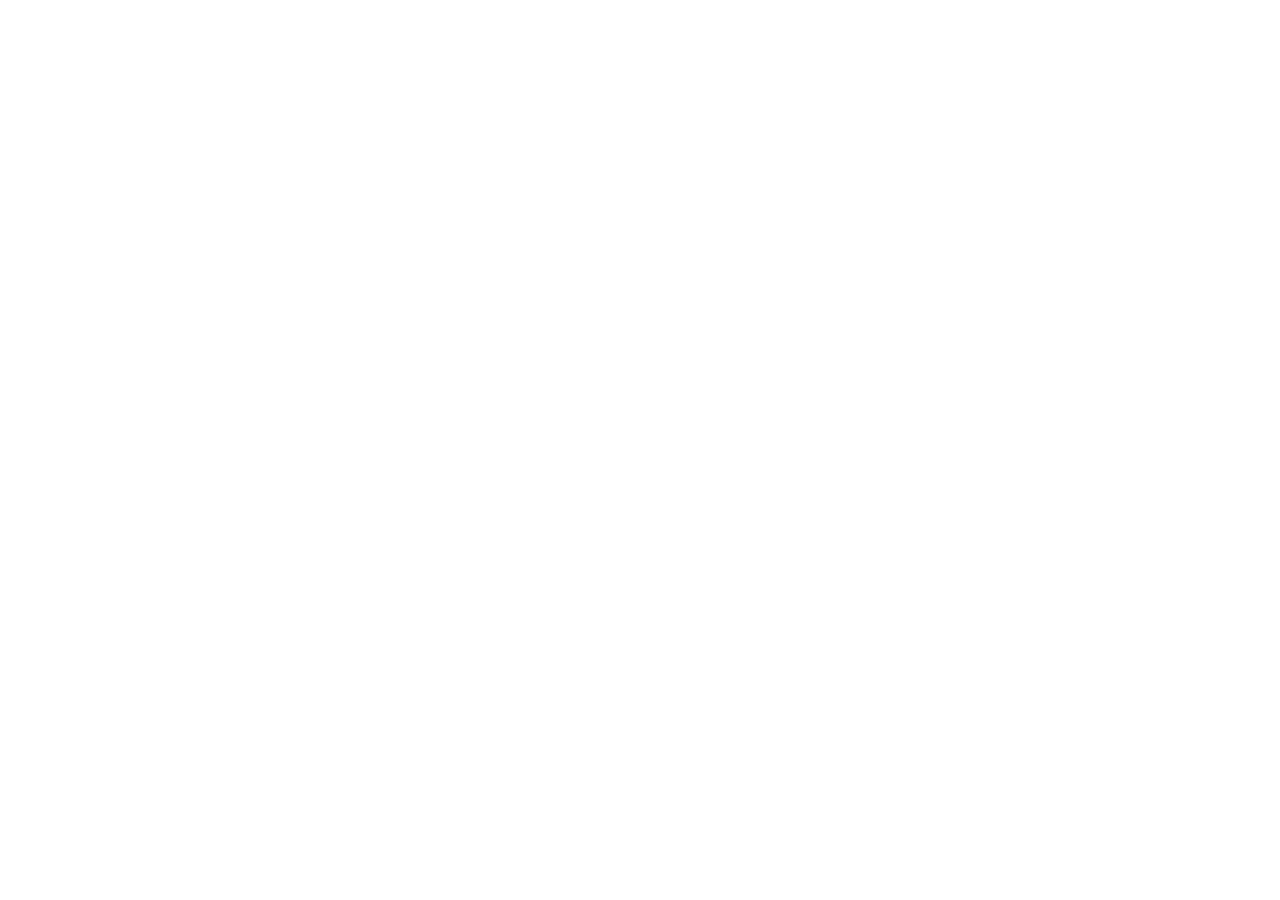
==== html_advanced/ index.html @ 3d1d871f "task 1" ====
<html>
  <head>
  </head>
  <body>
    <header>
        <div>
            <a><img /></a>
        </div>
        <div>
            <a href=""></a>
            <a href=""></a>
            <a href=""></a>
        </div>
    </header>
  </body>
</html>
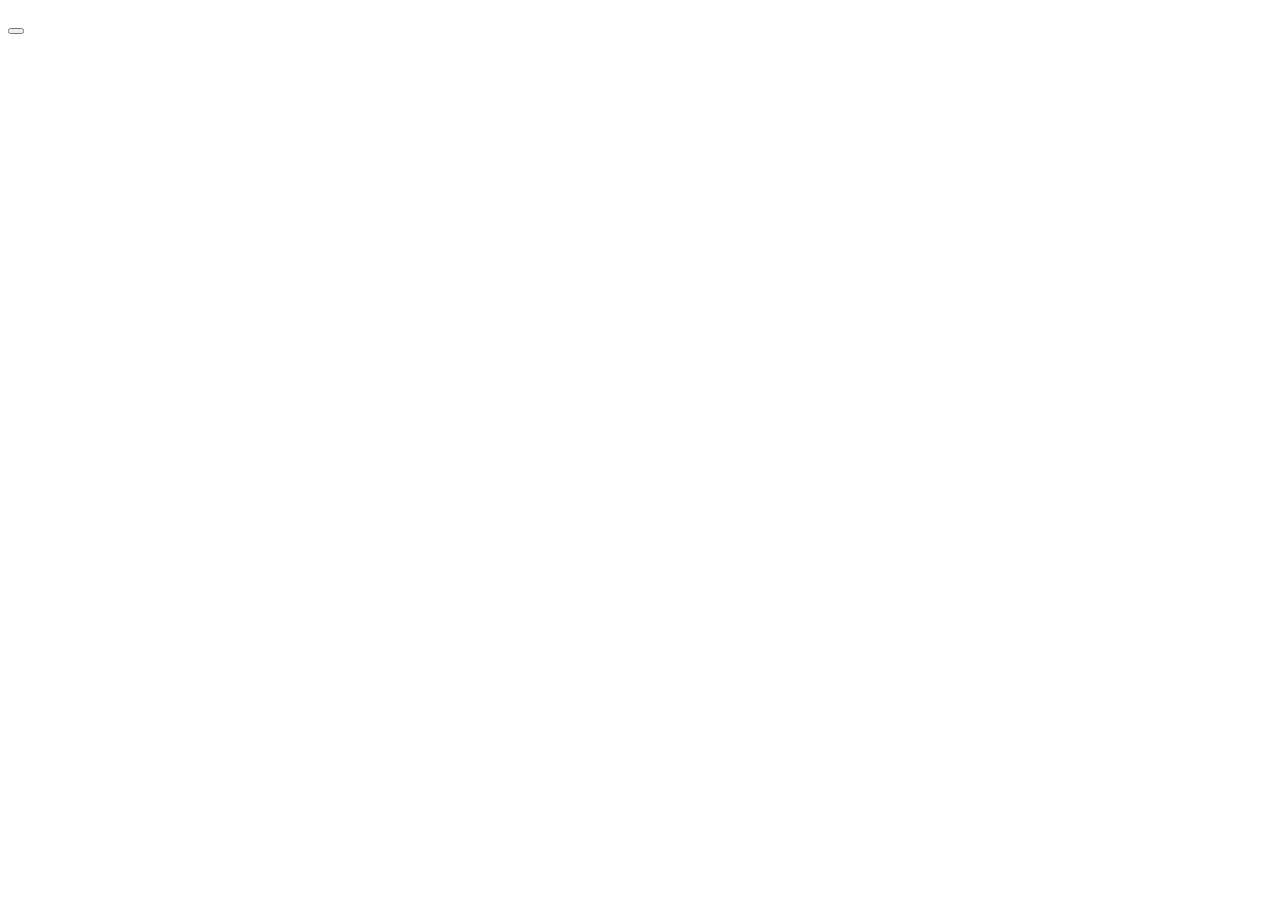
==== commit e16838f6: "task 2" ====
--- a/html_advanced/ index.html
+++ b/html_advanced/ index.html
@@ -12,5 +12,42 @@
             <a href=""></a>
         </div>
     </header>
+    <main>
+      <section>
+        <div>
+          <h1></h1>
+          <p></p>
+          <button></button>
+        </div>
+        <div>
+          <h2></h2>
+          <div>
+            <div>
+              <img src="" alt="">
+              <h3></h3>
+              <p></p>
+            </div>
+            <div>
+              <img src="" alt="">
+              <h3></h3>
+              <p></p>
+            </div>
+            <div>
+              <img src="" alt="">
+              <h3></h3>
+              <p></p>
+            </div>
+            <div>
+              <img src="" alt="">
+              <h3></h3>
+              <p></p>
+            </div>
+          </div>
+        </div>
+      </section>
+      <section>
+        <img src="" alt="">
+      </section>
+    </main>
   </body>
 </html>
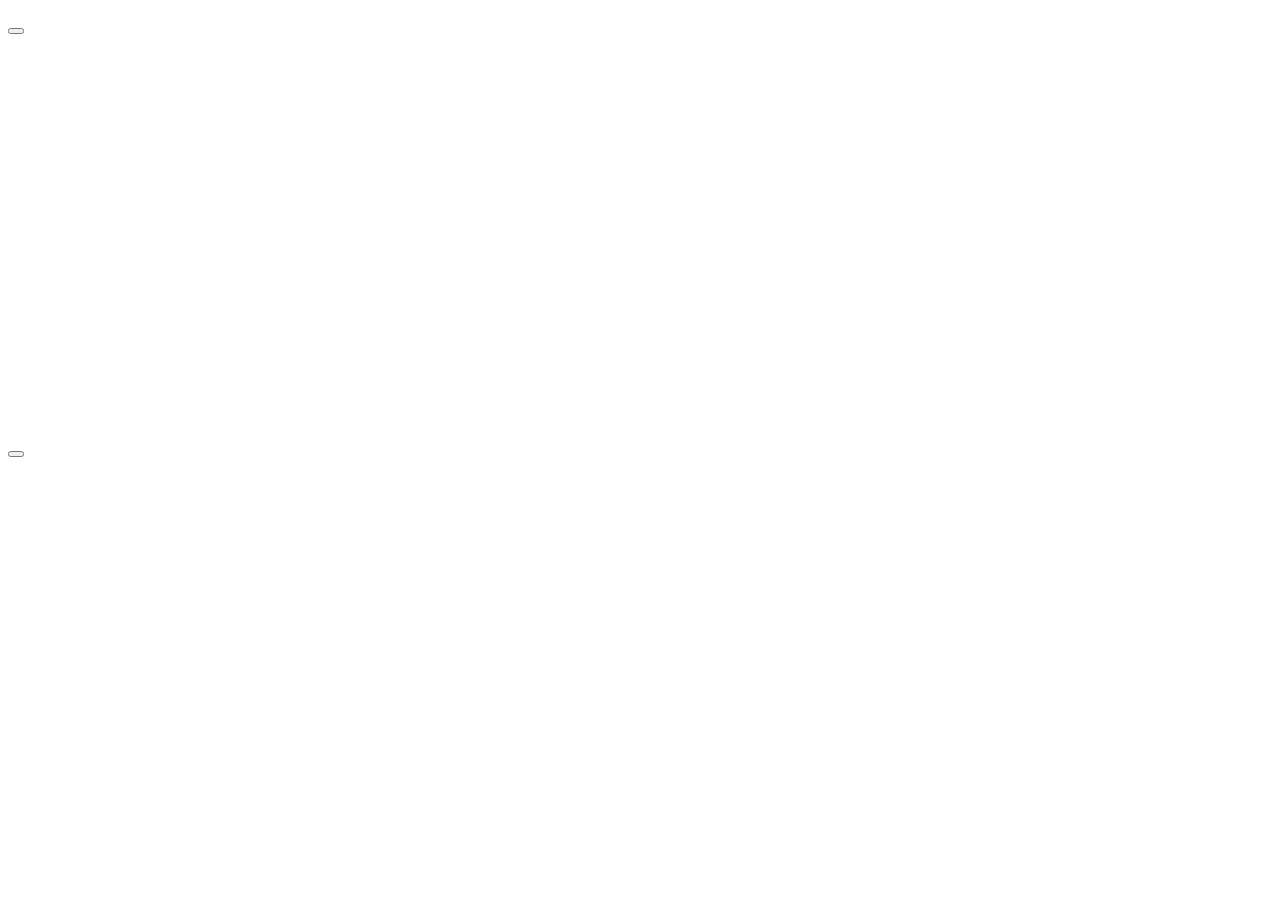
==== commit 97fec2d0: "task 5" ====
--- a/html_advanced/ index.html
+++ b/html_advanced/ index.html
@@ -2,6 +2,7 @@
   <head>
   </head>
   <body>
+    <!-- Header -->
     <header>
         <div>
             <a><img /></a>
@@ -12,7 +13,9 @@
             <a href=""></a>
         </div>
     </header>
+    <!-- Main -->
     <main>
+
       <section>
         <div>
           <h1></h1>
@@ -45,8 +48,125 @@
           </div>
         </div>
       </section>
+      <!-- Quote section -->
       <section>
-        <img src="" alt="">
+        <div>
+          <img src="" alt="">
+          <div>
+            <blockquote></blockquote>
+            <p></p>
+            <p></p>
+          </div>
+        </div>
+      </section>
+      <!-- Videos-list section-->
+      <section>
+        <h1></h1>
+        <div>
+          <!-- Video1 -->
+          <div>
+            <img src="" alt="">
+            <h2></h2>
+            <p></p>
+            <div>
+              <img src="" alt="">
+              <h3></h3>
+            </div>
+            <div>
+              <div><img src="" alt=""></div>
+              <div><img src="" alt=""></div>
+              <div><img src="" alt=""></div>
+              <div><img src="" alt=""></div>
+              <div><img src="" alt=""></div>
+              <div><img src="" alt=""></div>
+            </div>
+            <p></p>
+          </div>
+          <!-- Video2 -->
+          <div>
+            <img src="" alt="">
+            <h2></h2>
+            <p></p>
+            <div>
+              <img src="" alt="">
+              <h3></h3>
+            </div>
+            <div>
+              <div><img src="" alt=""></div>
+              <div><img src="" alt=""></div>
+              <div><img src="" alt=""></div>
+              <div><img src="" alt=""></div>
+              <div><img src="" alt=""></div>
+              <div><img src="" alt=""></div>
+            </div>
+            <p></p>
+          </div>
+          <!-- Video3 -->
+          <div>
+            <img src="" alt="">
+            <h2></h2>
+            <p></p>
+            <div>
+              <img src="" alt="">
+              <h3></h3>
+            </div>
+            <div>
+              <div><img src="" alt=""></div>
+              <div><img src="" alt=""></div>
+              <div><img src="" alt=""></div>
+              <div><img src="" alt=""></div>
+              <div><img src="" alt=""></div>
+              <div><img src="" alt=""></div>
+            </div>
+            <p></p>
+          </div>
+          <!-- Video4 -->
+          <div>
+            <img src="" alt="">
+            <h2></h2>
+            <p></p>
+            <div>
+              <img src="" alt="">
+              <h3></h3>
+            </div>
+            <div>
+              <div><img src="" alt=""></div>
+              <div><img src="" alt=""></div>
+              <div><img src="" alt=""></div>
+              <div><img src="" alt=""></div>
+              <div><img src="" alt=""></div>
+              <div><img src="" alt=""></div>
+            </div>
+            <p></p>
+          </div>
+        </div>
+      </section>
+      <!-- Member section -->
+      <section>
+        <h1></h1>
+        <div>
+          <div>
+            <img src="" alt="">
+            <h2></h2>
+            <p></p>
+          </div>
+          <div>
+            <img src="" alt="">
+            <h2></h2>
+            <p></p>
+          </div>
+          <div>
+            <img src="" alt="">
+            <h2></h2>
+            <p></p>
+          </div>
+          <div>
+            <img src="" alt="">
+            <h2></h2>
+            <p></p>
+          </div>
+        </div>
+        <button></button>
       </section>
     </main>
   </body>
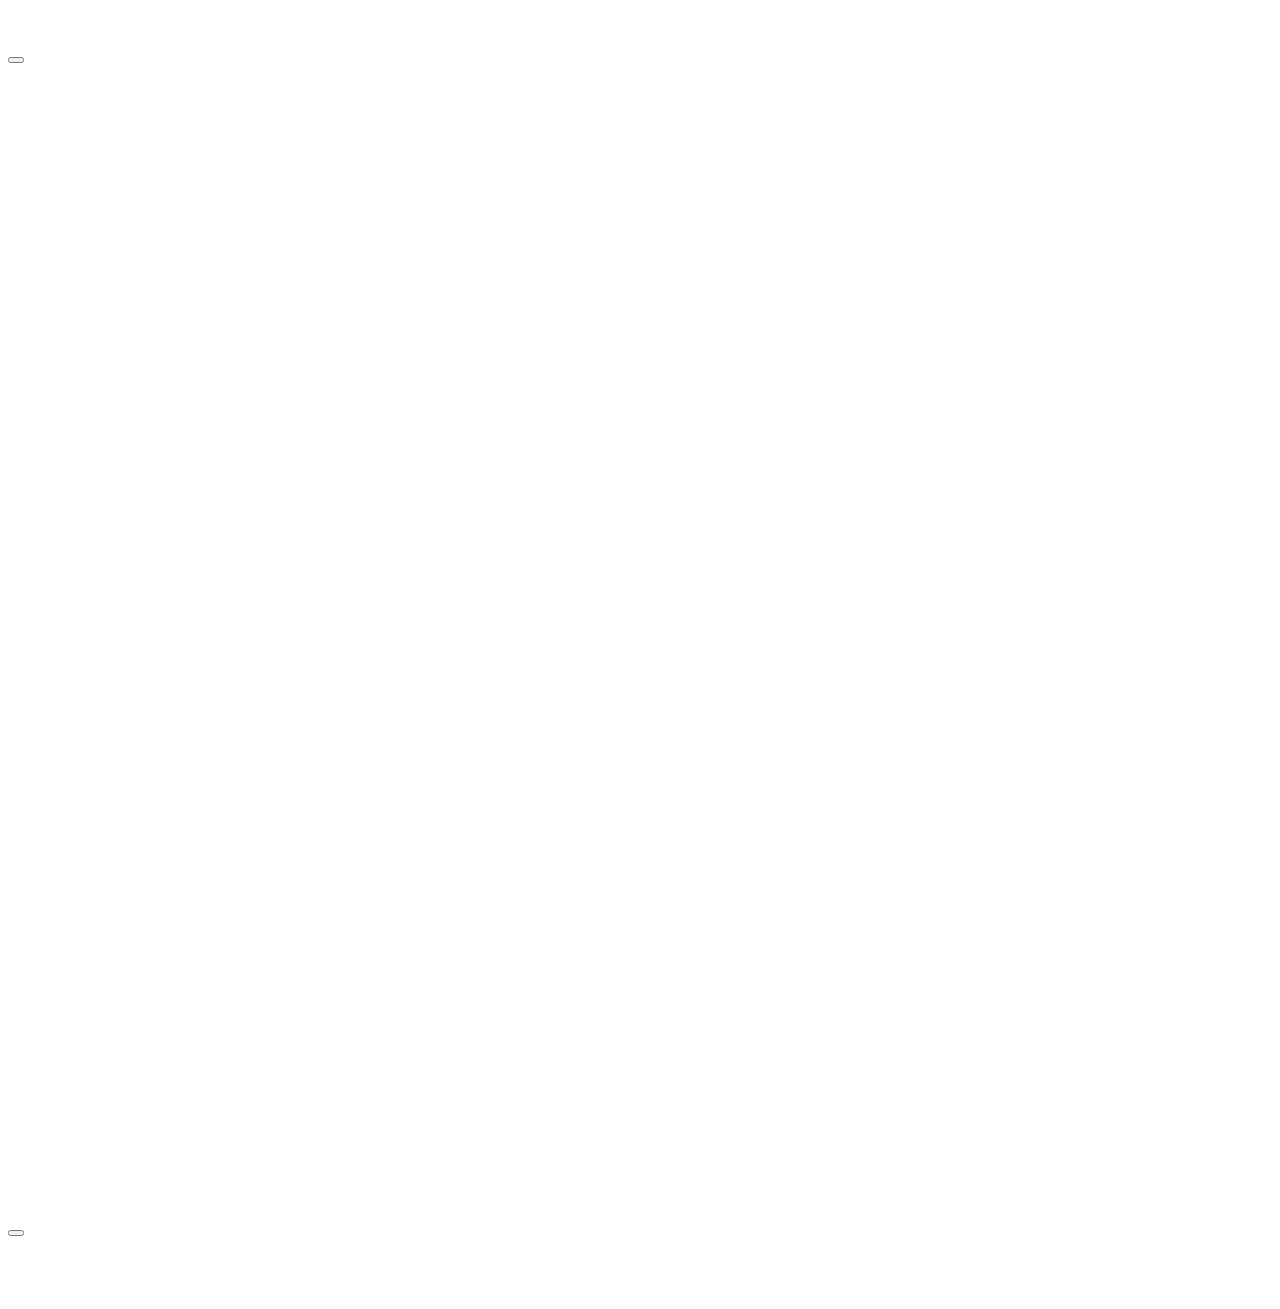
==== commit 0780efcd: "head" ====
--- a/html_advanced/ index.html
+++ b/html_advanced/ index.html
@@ -1,5 +1,9 @@
-<html>
+<!DOCTYPE html>
+<html lang="en" dir="ltr">
   <head>
+    <meta charset="utf-8">
+    <meta name="viewport" content="width=device-width, initial-scale=1.0, viewport-fit=cover">
+    <title>School Page</title>
   </head>
   <body>
     <!-- Header -->
@@ -168,6 +172,46 @@
         </div>
         <button></button>
       </section>
+      <!-- FAQ section -->
+      <section>
+        <h1></h1>
+        <div>
+          <div>
+            <div>
+              <h2></h2>
+              <p></p>
+            </div>
+            <div>
+              <h2></h2>
+              <p></p>
+            </div>
+          </div>
+          <div>
+            <div>
+              <h2></h2>
+              <p></p>
+            </div>
+            <div>
+              <h2></h2>
+              <p></p>
+            </div>
+          </div>
+        </div>
+      </section>
     </main>
+    <!-- Footer -->
+    <footer>
+      <div>
+        <div>
+          <img src="" alt="">
+          <div>
+            <a href=""></a><img src="" alt="">
+            <a href=""></a><img src="" alt="">
+            <a href=""></a><img src="" alt="">
+          </div>
+        </div>
+        <p></p>
+      </div>
+    </footer>
   </body>
 </html>
